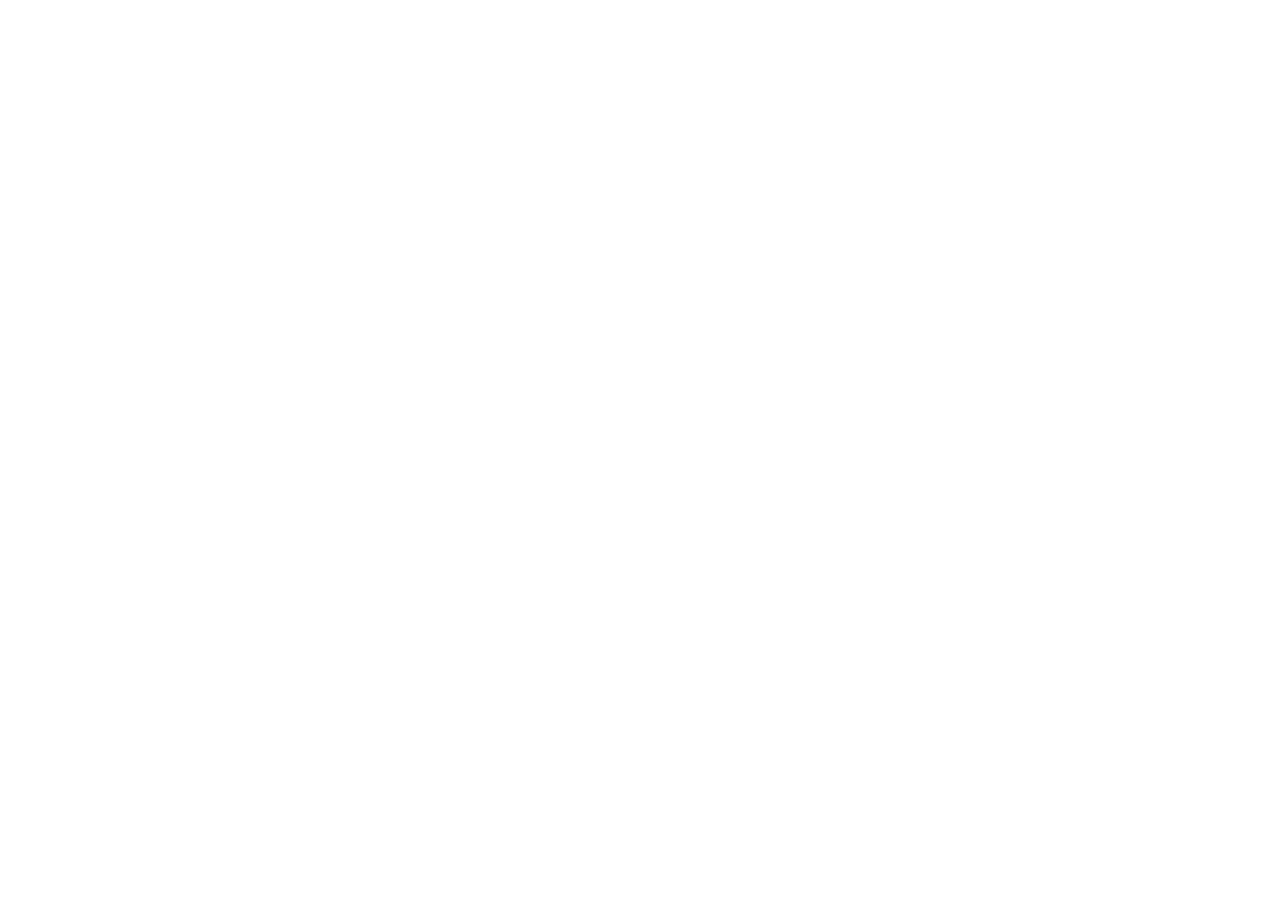
==== Index.html @ f341baab "v.1" ====
<!DOCTYPE html>
	<head>
        <html lang="sv">
		<title>70:tis heventis</title>
		<meta charset="utf-8">
		<meta name="viewport" content="width=device-width, initial-scale=1, shrink-to-fit=no">
		<link rel="stylesheet" type="text/css" href="css/grid.css">
		<link rel="stylesheet" type="text/css" href="css/style.css">
	</head>
	<body>
		<div class="container">
			<img src="img/loggatest.png" alt="" class="">
			<header> </header>
			<nav></nav>
			<section></section>
			<footer></footer>
		</div>
		<script src="js/script.js"></script>
    </body>
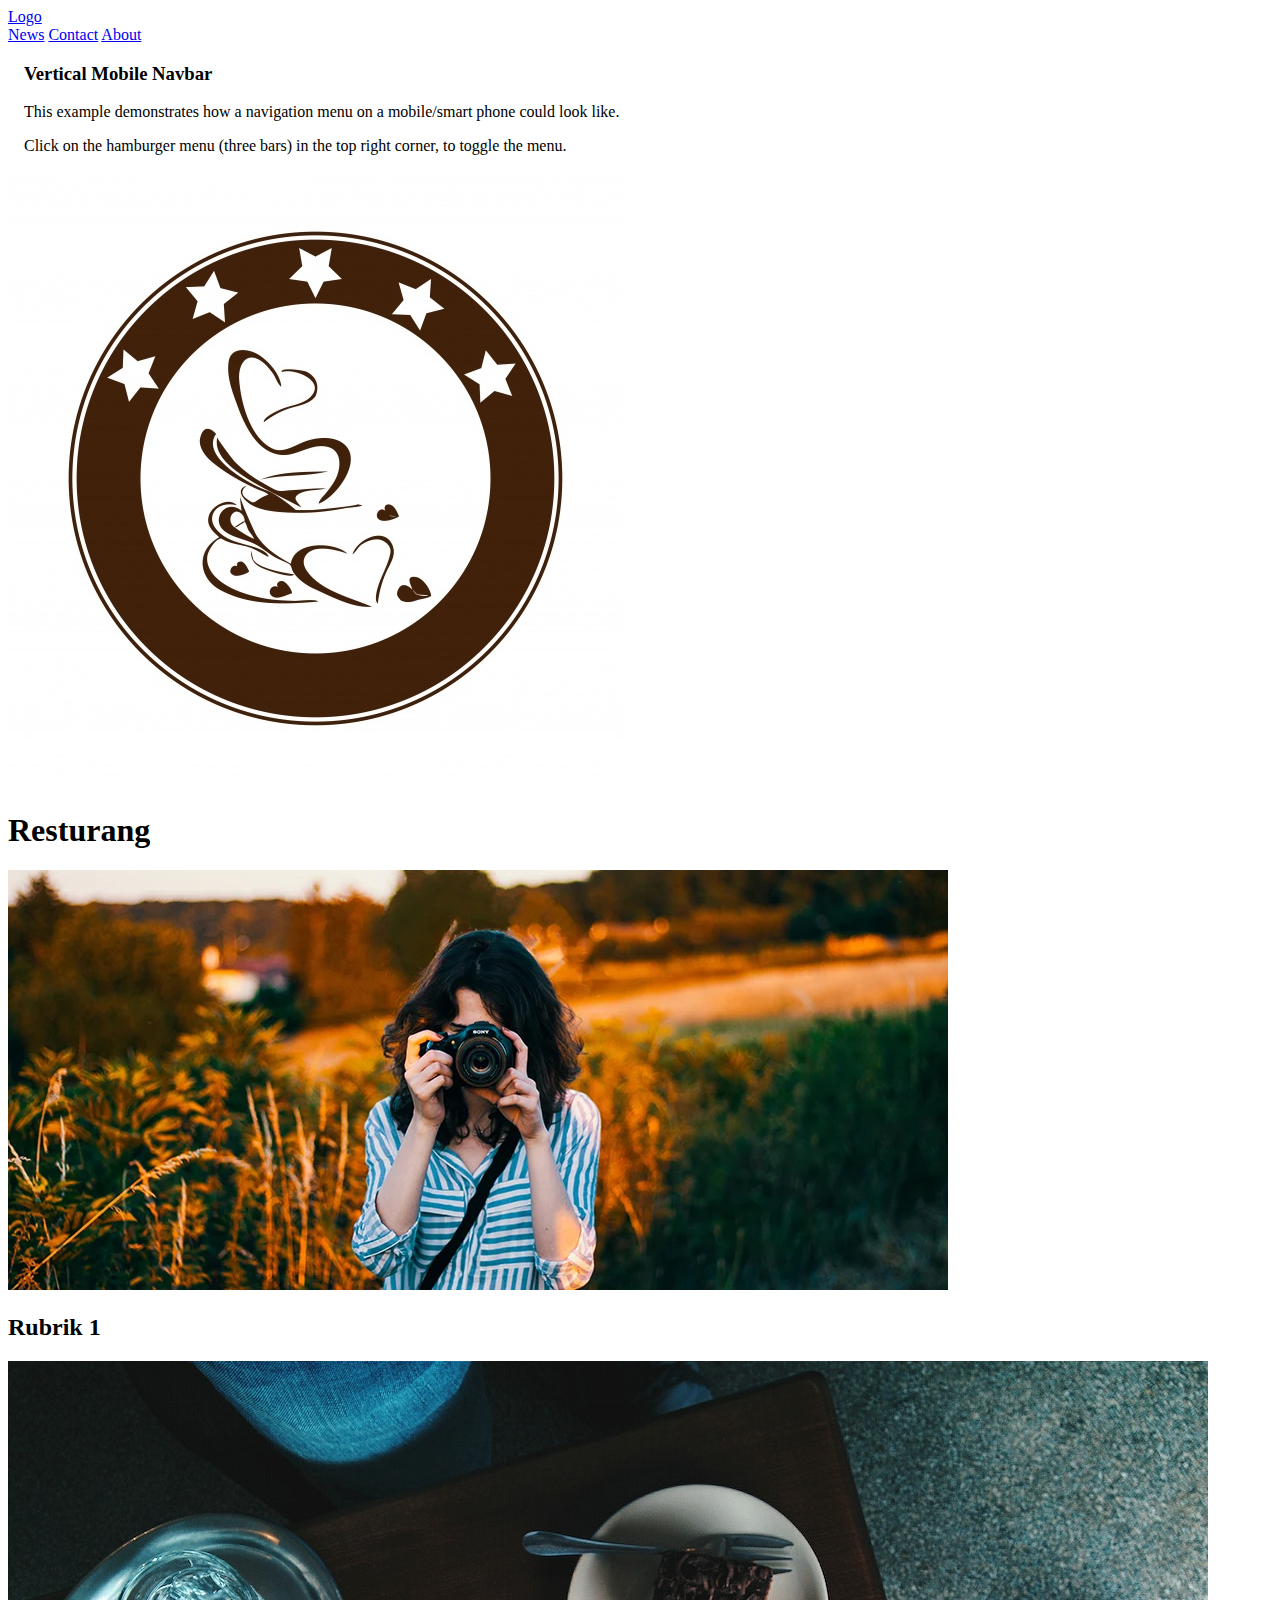
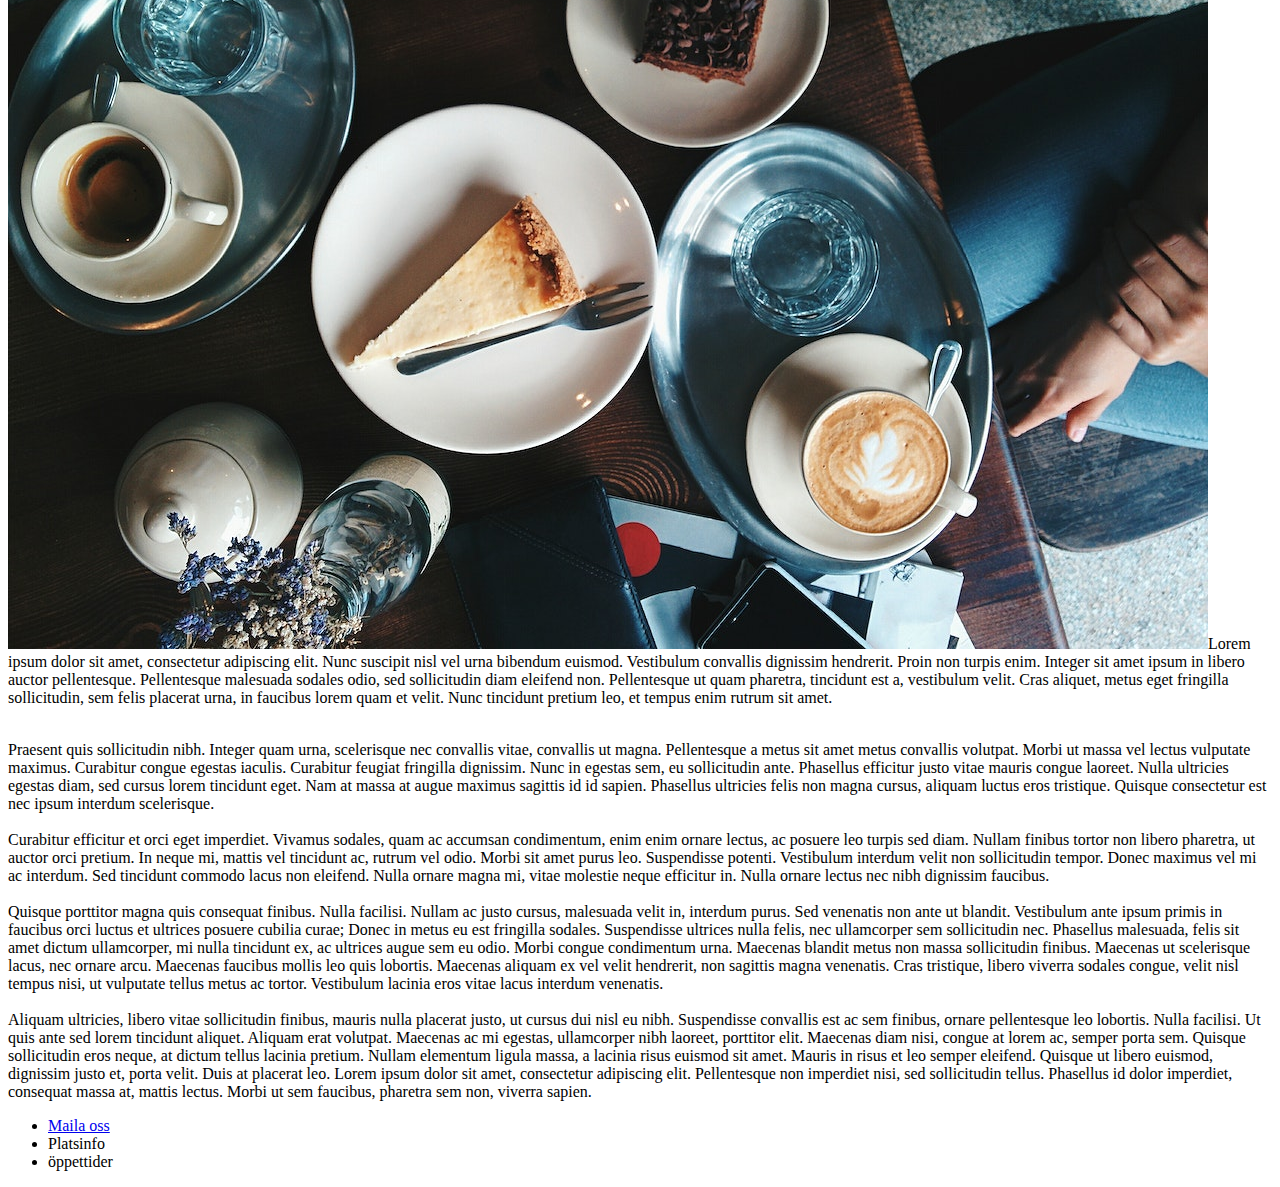
==== commit 709f63d4: "v.2" ====
--- a/Index.html
+++ b/Index.html
@@ -8,12 +8,56 @@
 		<link rel="stylesheet" type="text/css" href="css/style.css">
 	</head>
 	<body>
+		<!-- Simulate a smartphone / tablet -->
+<div class="mobile-container">
+
+	<!-- Top Navigation Menu -->
+	<div class="topnav">
+	  <a href="#home" class="active">Logo</a>
+	  <div id="myLinks">
+		<a href="#news">News</a>
+		<a href="#contact">Contact</a>
+		<a href="#about">About</a>
+	  </div>
+	  <a href="javascript:void(0);" class="icon" onclick="myFunction()">
+		<i class="fa fa-bars"></i>
+	  </a>
+	</div>
+	
+	<div style="padding-left:16px">
+	  <h3>Vertical Mobile Navbar</h3>
+	  <p>This example demonstrates how a navigation menu on a mobile/smart phone could look like.</p>
+	  <p>Click on the hamburger menu (three bars) in the top right corner, to toggle the menu.</p>
+	</div>
+	
+	<!-- End smartphone / tablet look -->
+	</div>
+	
 		<div class="container">
-			<img src="img/loggatest.png" alt="" class="">
-			<header> </header>
-			<nav></nav>
-			<section></section>
-			<footer></footer>
+			<img class="loggan" src="img/caffelogga.jpeg" alt="bild"> 
+			<header>
+				<H1>Resturang</H1>
+			 </header>
+			<!--<nav>nav</nav>-->			
+			<section>
+				<img src="img/bild.webp" alt=""><h2>Rubrik 1</h2><img src="img/fika.jpeg" alt="" class="fika">Lorem ipsum dolor sit amet, consectetur adipiscing elit. Nunc suscipit nisl vel urna bibendum euismod. Vestibulum convallis dignissim hendrerit. Proin non turpis enim. Integer sit amet ipsum in libero auctor pellentesque. Pellentesque malesuada sodales odio, sed sollicitudin diam eleifend non. Pellentesque ut quam pharetra, tincidunt est a, vestibulum velit. Cras aliquet, metus eget fringilla sollicitudin, sem felis placerat urna, in faucibus lorem quam et velit. Nunc tincidunt pretium leo, et tempus enim rutrum sit amet. <br/><br/>
+
+				<p>Praesent quis sollicitudin nibh. Integer quam urna, scelerisque nec convallis vitae, convallis ut magna. Pellentesque a metus sit amet metus convallis volutpat. Morbi ut massa vel lectus vulputate maximus. Curabitur congue egestas iaculis. Curabitur feugiat fringilla dignissim. Nunc in egestas sem, eu sollicitudin ante. Phasellus efficitur justo vitae mauris congue laoreet. Nulla ultricies egestas diam, sed cursus lorem tincidunt eget. Nam at massa at augue maximus sagittis id id sapien. Phasellus ultricies felis non magna cursus, aliquam luctus eros tristique. Quisque consectetur est nec ipsum interdum scelerisque.<br/><br/>
+				
+				Curabitur efficitur et orci eget imperdiet. Vivamus sodales, quam ac accumsan condimentum, enim enim ornare lectus, ac posuere leo turpis sed diam. Nullam finibus tortor non libero pharetra, ut auctor orci pretium. In neque mi, mattis vel tincidunt ac, rutrum vel odio. Morbi sit amet purus leo. Suspendisse potenti. Vestibulum interdum velit non sollicitudin tempor. Donec maximus vel mi ac interdum. Sed tincidunt commodo lacus non eleifend. Nulla ornare magna mi, vitae molestie neque efficitur in. Nulla ornare lectus nec nibh dignissim faucibus.<br/><br/>
+				
+				Quisque porttitor magna quis consequat finibus. Nulla facilisi. Nullam ac justo cursus, malesuada velit in, interdum purus. Sed venenatis non ante ut blandit. Vestibulum ante ipsum primis in faucibus orci luctus et ultrices posuere cubilia curae; Donec in metus eu est fringilla sodales. Suspendisse ultrices nulla felis, nec ullamcorper sem sollicitudin nec. Phasellus malesuada, felis sit amet dictum ullamcorper, mi nulla tincidunt ex, ac ultrices augue sem eu odio. Morbi congue condimentum urna. Maecenas blandit metus non massa sollicitudin finibus. Maecenas ut scelerisque lacus, nec ornare arcu. Maecenas faucibus mollis leo quis lobortis. Maecenas aliquam ex vel velit hendrerit, non sagittis magna venenatis. Cras tristique, libero viverra sodales congue, velit nisl tempus nisi, ut vulputate tellus metus ac tortor. Vestibulum lacinia eros vitae lacus interdum venenatis.<br/><br/>
+				
+				Aliquam ultricies, libero vitae sollicitudin finibus, mauris nulla placerat justo, ut cursus dui nisl eu nibh. Suspendisse convallis est ac sem finibus, ornare pellentesque leo lobortis. Nulla facilisi. Ut quis ante sed lorem tincidunt aliquet. Aliquam erat volutpat. Maecenas ac mi egestas, ullamcorper nibh laoreet, porttitor elit. Maecenas diam nisi, congue at lorem ac, semper porta sem. Quisque sollicitudin eros neque, at dictum tellus lacinia pretium. Nullam elementum ligula massa, a lacinia risus euismod sit amet. Mauris in risus et leo semper eleifend. Quisque ut libero euismod, dignissim justo et, porta velit. Duis at placerat leo. Lorem ipsum dolor sit amet, consectetur adipiscing elit. Pellentesque non imperdiet nisi, sed sollicitudin tellus. Phasellus id dolor imperdiet, consequat massa at, mattis lectus. Morbi ut sem faucibus, pharetra sem non, viverra sapien.</p>
+			</section>
+			<footer>
+			<ul>
+				<li><a href="mailto:bron@johan.wibom.se?subject=Feedback Bron&body=Hej.">Maila oss</a></li>
+				<li>Platsinfo</li>
+				<li>öppettider</li>
+			</ul>
+					
+			</footer>
 		</div>
 		<script src="js/script.js"></script>
     </body>
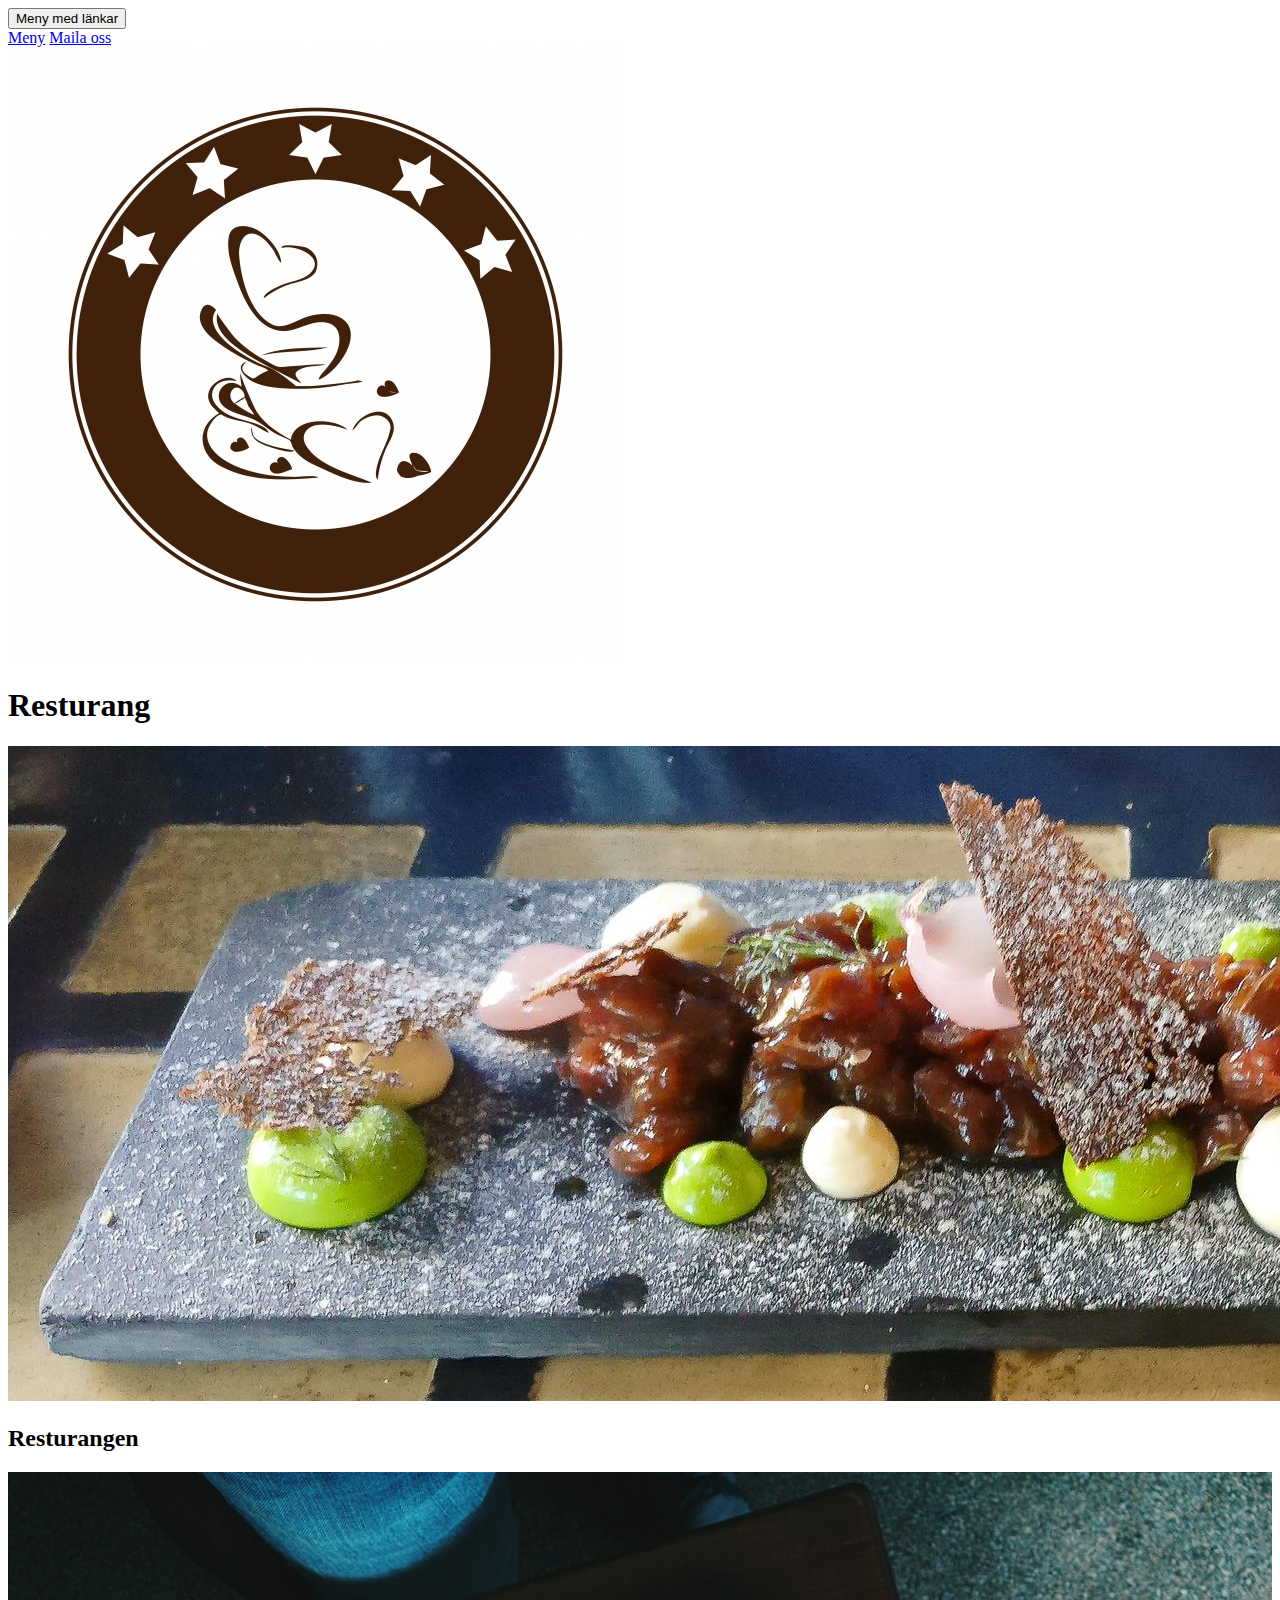
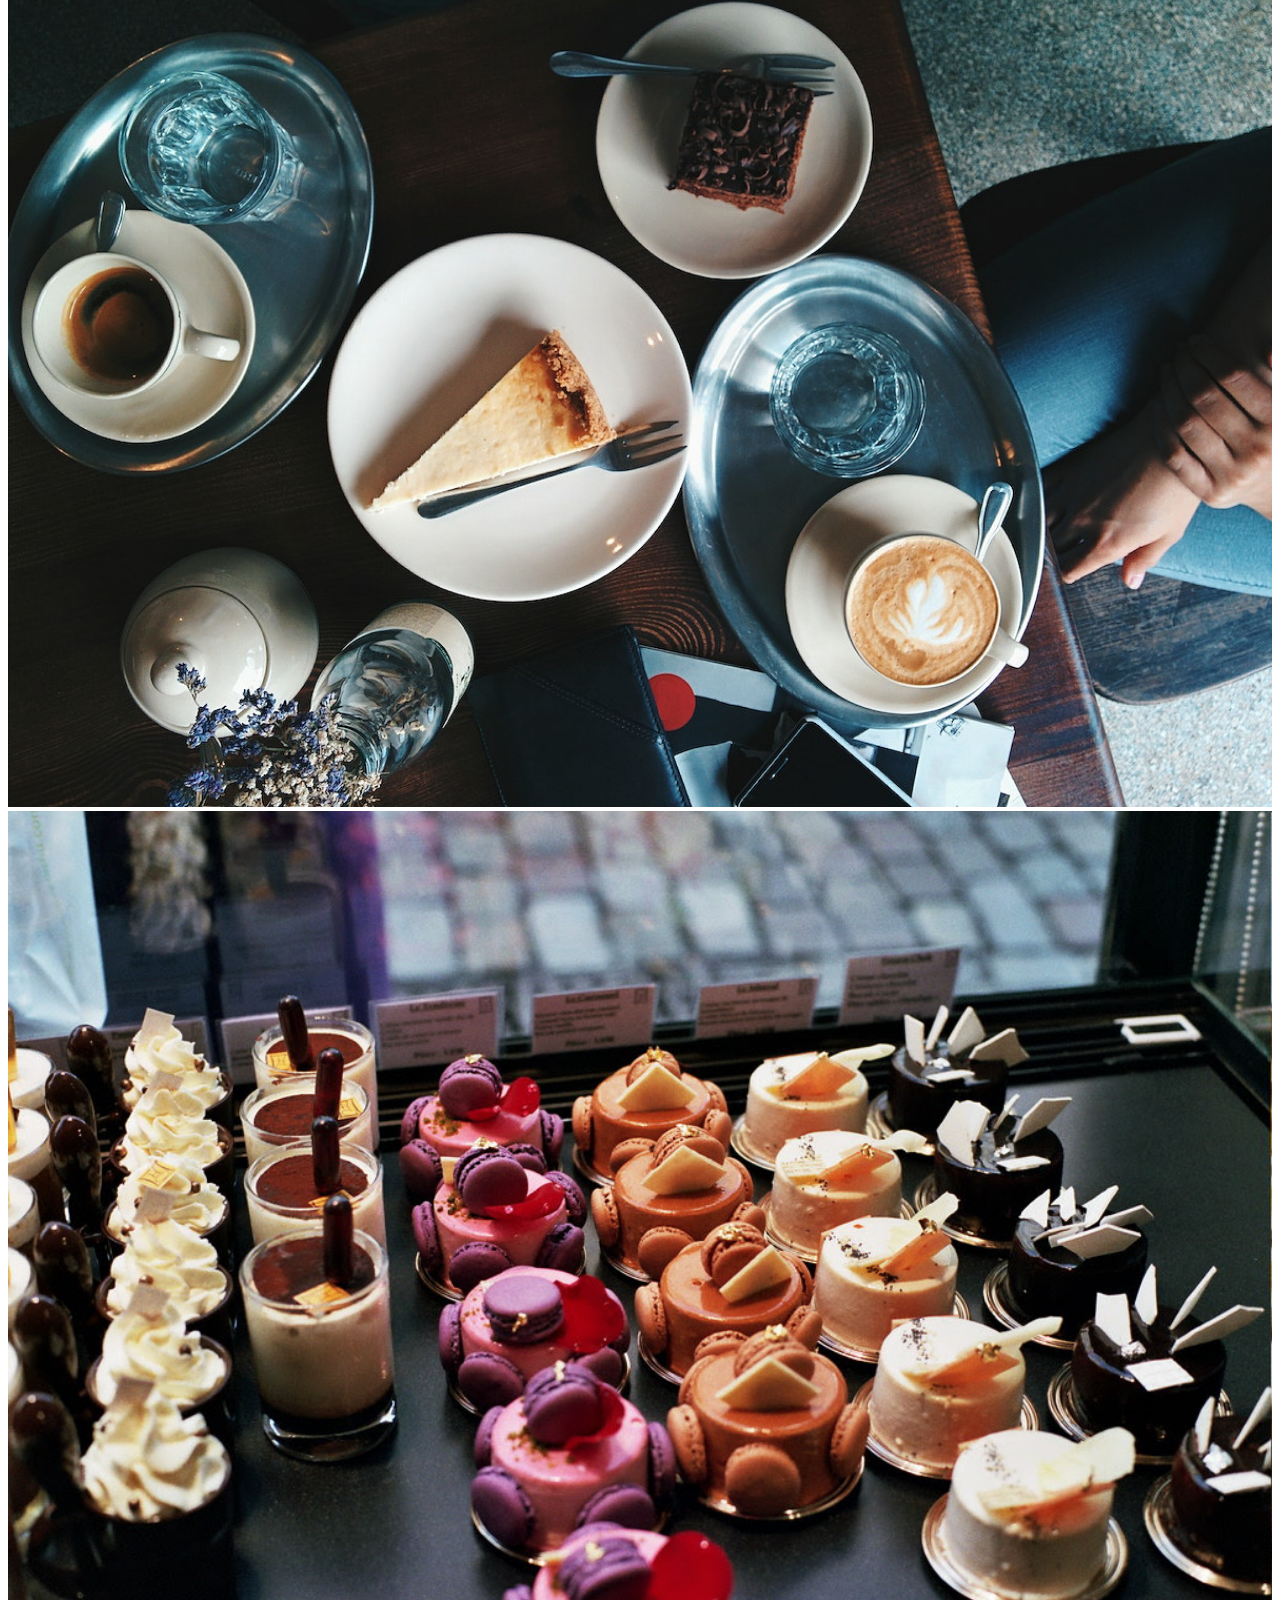
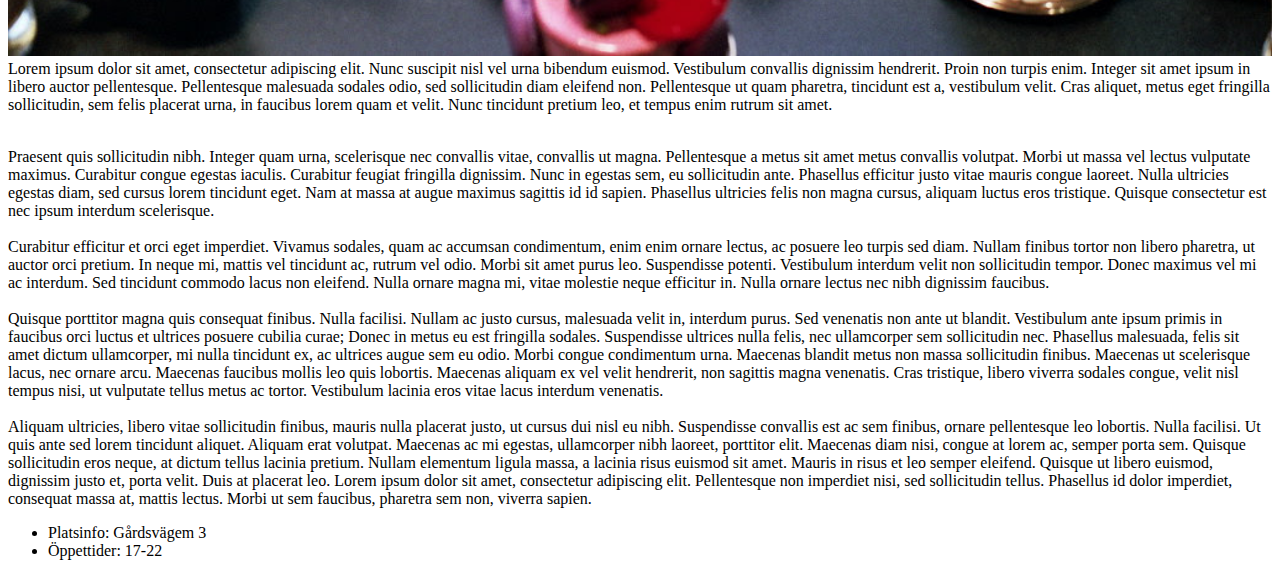
==== commit 4f6a46fb: "v.3" ====
--- a/Index.html
+++ b/Index.html
@@ -6,41 +6,36 @@
 		<meta name="viewport" content="width=device-width, initial-scale=1, shrink-to-fit=no">
 		<link rel="stylesheet" type="text/css" href="css/grid.css">
 		<link rel="stylesheet" type="text/css" href="css/style.css">
+		<link rel="preconnect" href="https://fonts.googleapis.com">
+		<link rel="preconnect" href="https://fonts.gstatic.com" crossorigin>
+		<link href="https://fonts.googleapis.com/css2?family=DM+Serif+Display&family=Lobster&display=swap" rel="stylesheet">
+
+
 	</head>
 	<body>
-		<!-- Simulate a smartphone / tablet -->
-<div class="mobile-container">
-
-	<!-- Top Navigation Menu -->
-	<div class="topnav">
-	  <a href="#home" class="active">Logo</a>
-	  <div id="myLinks">
-		<a href="#news">News</a>
-		<a href="#contact">Contact</a>
-		<a href="#about">About</a>
-	  </div>
-	  <a href="javascript:void(0);" class="icon" onclick="myFunction()">
-		<i class="fa fa-bars"></i>
-	  </a>
-	</div>
 	
-	<div style="padding-left:16px">
-	  <h3>Vertical Mobile Navbar</h3>
-	  <p>This example demonstrates how a navigation menu on a mobile/smart phone could look like.</p>
-	  <p>Click on the hamburger menu (three bars) in the top right corner, to toggle the menu.</p>
-	</div>
-	
-	<!-- End smartphone / tablet look -->
-	</div>
-	
-		<div class="container">
+	<div class="container">	
+		<div class="dropdown">
+			<button onclick="myFunction()" class="dropbtn">Meny med länkar</button>
+			<div id="myDropdown" class="dropdown-content">
+			  <a href="meny.html">Meny</a>
+			  <a href="mailto:bron@johan.wibom.se?subject=Feedback Bron&body=Hej.">Maila oss</a>
+			</div>
+		  </div>
 			<img class="loggan" src="img/caffelogga.jpeg" alt="bild"> 
 			<header>
 				<H1>Resturang</H1>
 			 </header>
-			<!--<nav>nav</nav>-->			
 			<section>
-				<img src="img/bild.webp" alt=""><h2>Rubrik 1</h2><img src="img/fika.jpeg" alt="" class="fika">Lorem ipsum dolor sit amet, consectetur adipiscing elit. Nunc suscipit nisl vel urna bibendum euismod. Vestibulum convallis dignissim hendrerit. Proin non turpis enim. Integer sit amet ipsum in libero auctor pellentesque. Pellentesque malesuada sodales odio, sed sollicitudin diam eleifend non. Pellentesque ut quam pharetra, tincidunt est a, vestibulum velit. Cras aliquet, metus eget fringilla sollicitudin, sem felis placerat urna, in faucibus lorem quam et velit. Nunc tincidunt pretium leo, et tempus enim rutrum sit amet. <br/><br/>
+				<img src="img/bramat.jpeg" alt=""><h2>Resturangen</h2>
+				<div class="row">
+					<div class="column">
+					  <img src="img/fika.jpeg" alt="fika" style="width:100%">
+					</div>
+					<div class="column">
+					  <img src="img/nach.jpeg" alt="Efterätt" style="width:100%">
+					</div>
+				  </div> Lorem ipsum dolor sit amet, consectetur adipiscing elit. Nunc suscipit nisl vel urna bibendum euismod. Vestibulum convallis dignissim hendrerit. Proin non turpis enim. Integer sit amet ipsum in libero auctor pellentesque. Pellentesque malesuada sodales odio, sed sollicitudin diam eleifend non. Pellentesque ut quam pharetra, tincidunt est a, vestibulum velit. Cras aliquet, metus eget fringilla sollicitudin, sem felis placerat urna, in faucibus lorem quam et velit. Nunc tincidunt pretium leo, et tempus enim rutrum sit amet. <br/><br/>
 
 				<p>Praesent quis sollicitudin nibh. Integer quam urna, scelerisque nec convallis vitae, convallis ut magna. Pellentesque a metus sit amet metus convallis volutpat. Morbi ut massa vel lectus vulputate maximus. Curabitur congue egestas iaculis. Curabitur feugiat fringilla dignissim. Nunc in egestas sem, eu sollicitudin ante. Phasellus efficitur justo vitae mauris congue laoreet. Nulla ultricies egestas diam, sed cursus lorem tincidunt eget. Nam at massa at augue maximus sagittis id id sapien. Phasellus ultricies felis non magna cursus, aliquam luctus eros tristique. Quisque consectetur est nec ipsum interdum scelerisque.<br/><br/>
 				
@@ -52,9 +47,9 @@
 			</section>
 			<footer>
 			<ul>
-				<li><a href="mailto:bron@johan.wibom.se?subject=Feedback Bron&body=Hej.">Maila oss</a></li>
-				<li>Platsinfo</li>
-				<li>öppettider</li>
+				<!--<li><a href="mailto:bron@johan.wibom.se?subject=Feedback Bron&body=Hej.">Maila oss</a></li>-->
+				<li>Platsinfo: Gårdsvägem 3</li>
+				<li>Öppettider: 17-22</li>
 			</ul>
 					
 			</footer>
